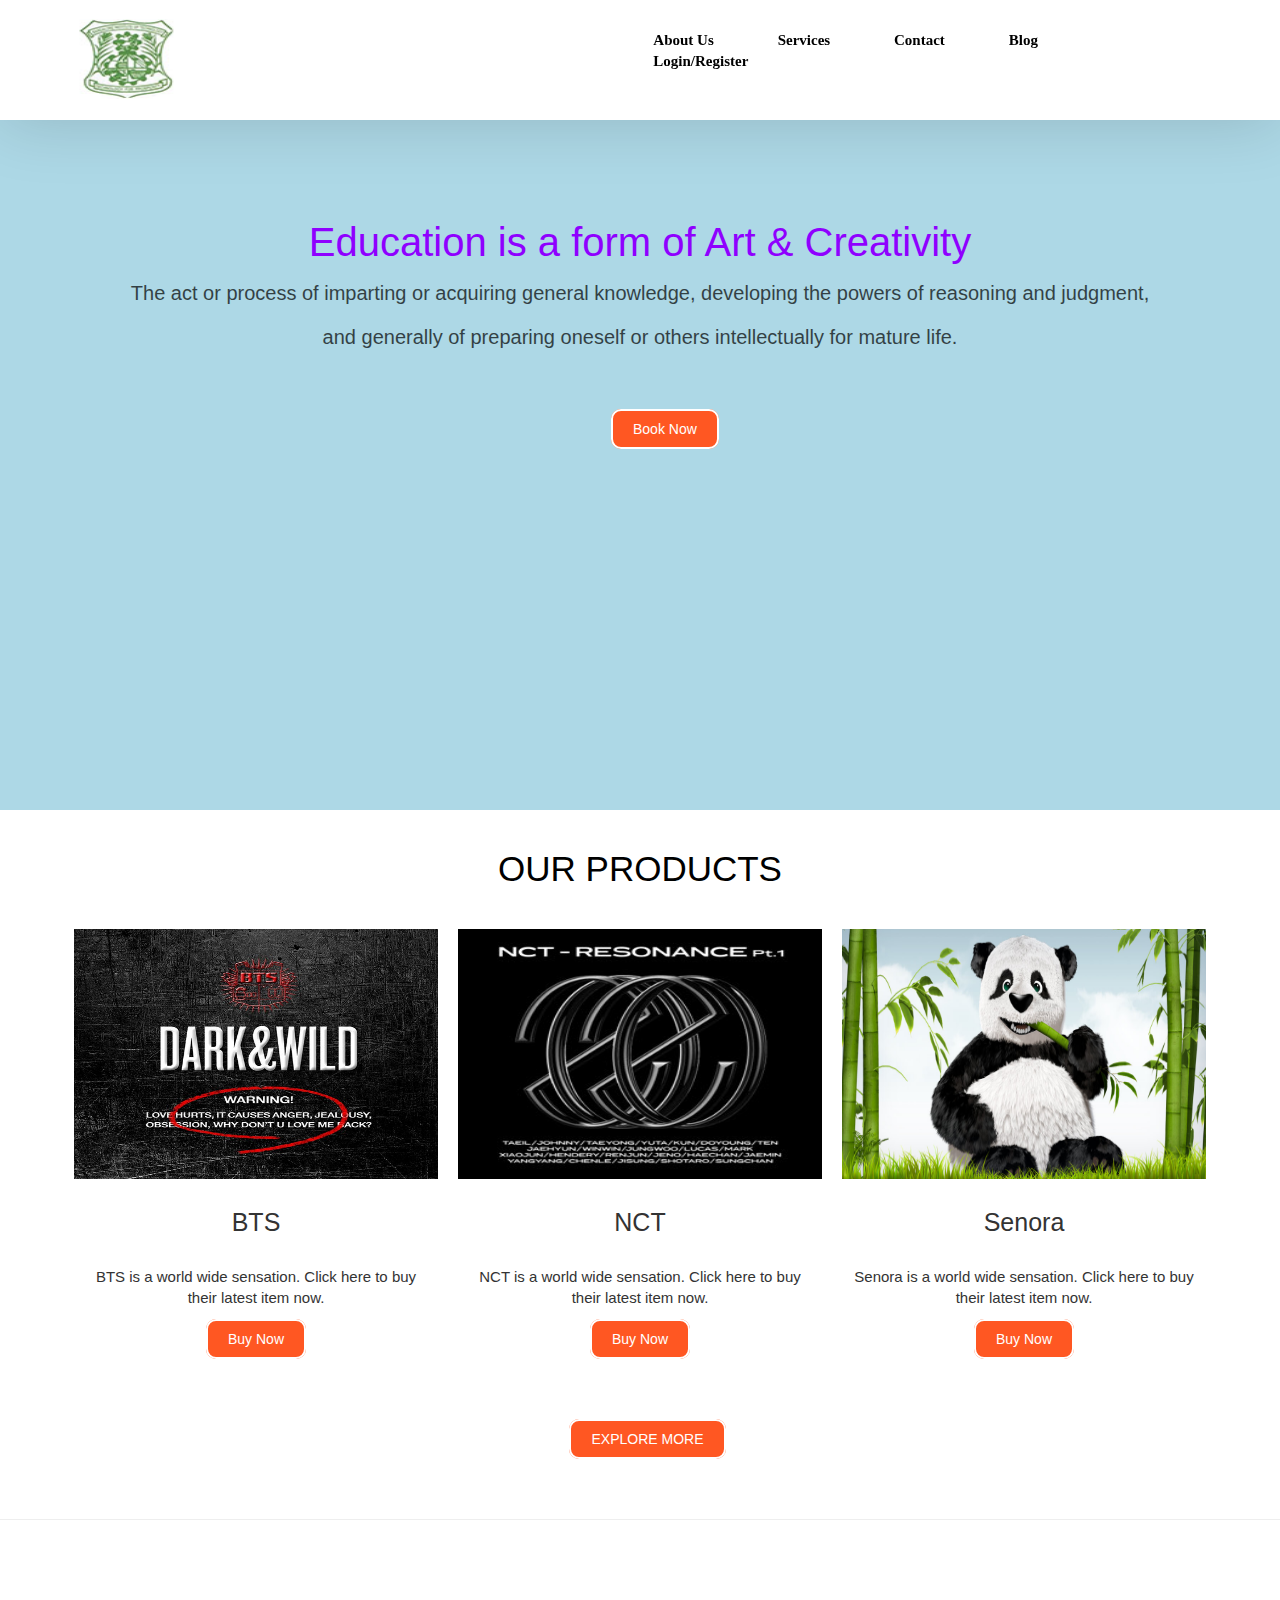
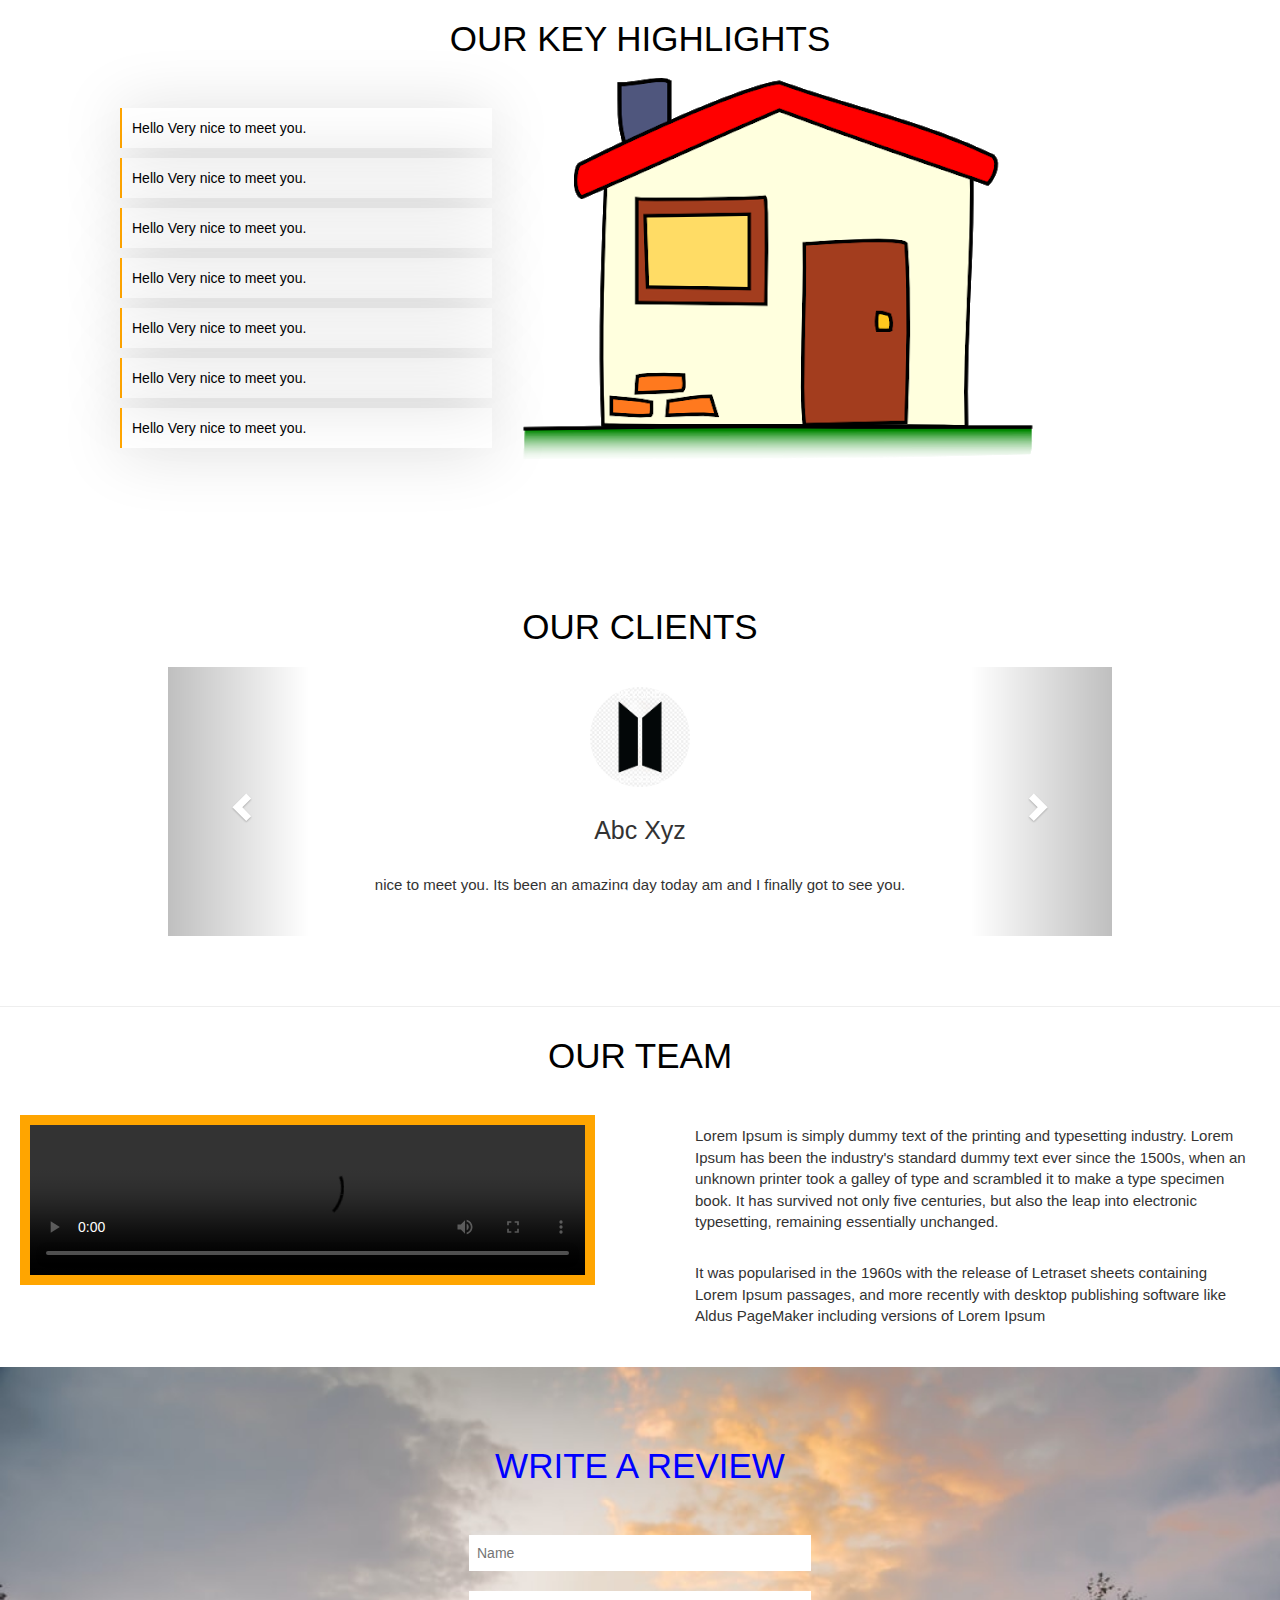
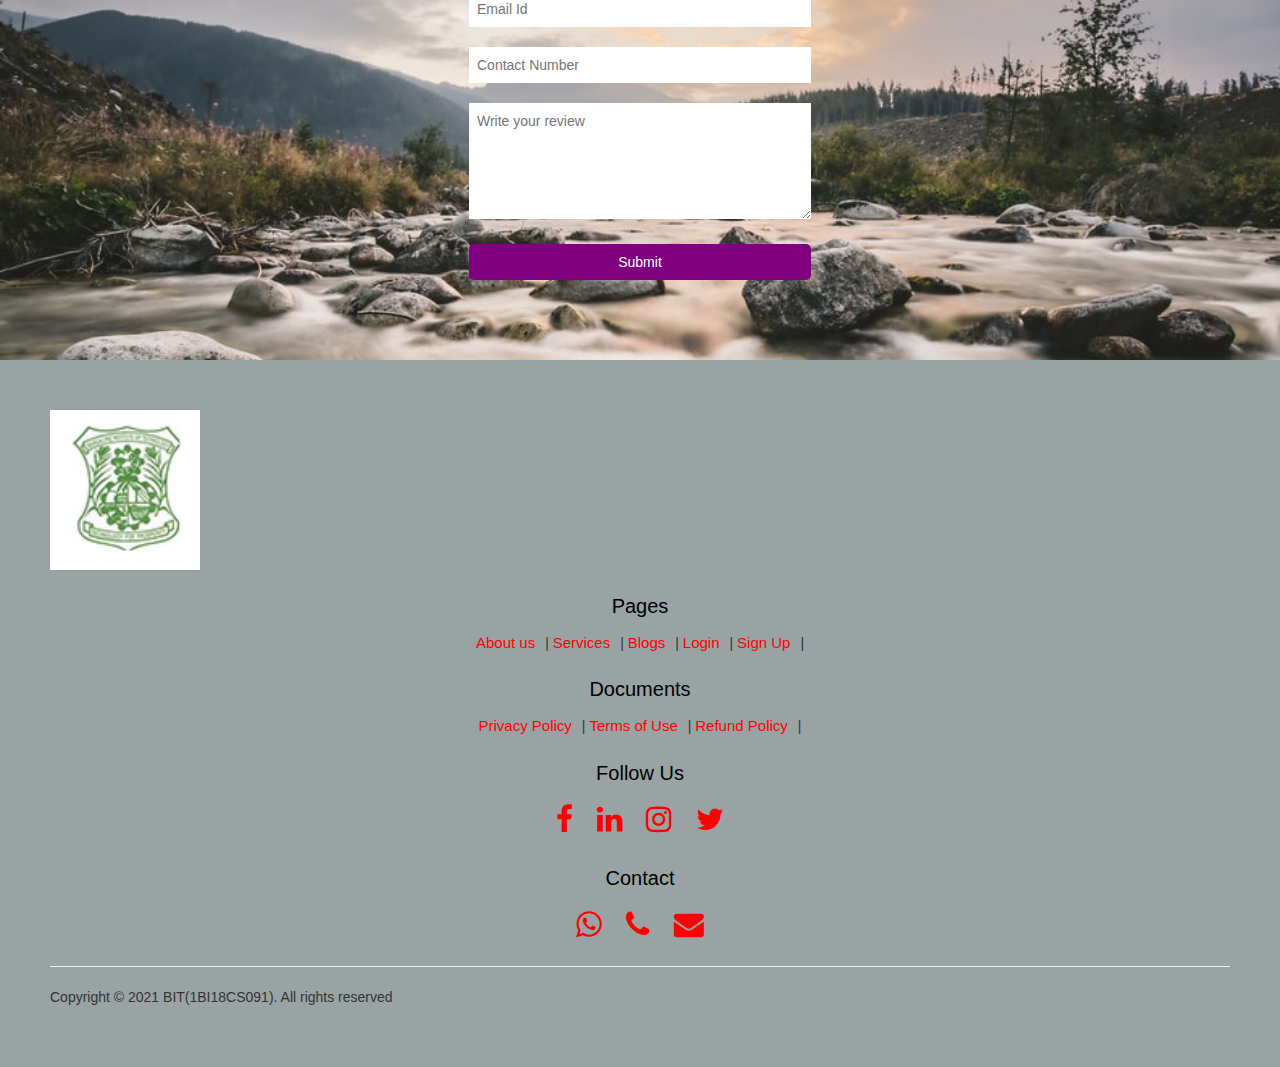
==== index.html @ 2a070f0e "initial commit" ====
<!DOCTYPE html>
<html>
<head>
	<title>E-commerce</title>
	<!-- Latest compiled and minified CSS -->
<link rel="stylesheet" href="https://stackpath.bootstrapcdn.com/bootstrap/3.4.1/css/bootstrap.min.css" integrity="sha384-HSMxcRTRxnN+Bdg0JdbxYKrThecOKuH5zCYotlSAcp1+c8xmyTe9GYg1l9a69psu" crossorigin="anonymous">

<!-- Optional theme -->
<link rel="stylesheet" href="https://stackpath.bootstrapcdn.com/bootstrap/3.4.1/css/bootstrap-theme.min.css" integrity="sha384-6pzBo3FDv/PJ8r2KRkGHifhEocL+1X2rVCTTkUfGk7/0pbek5mMa1upzvWbrUbOZ" crossorigin="anonymous">

	<link rel="stylesheet" type="text/css" href="style.css">

	<!--<link rel="stylesheet" type="text/css" href="https://cdn.jsdelivr.net/npm/@fortawesome/fontawesome-free@5.15.3/css/fontawesome.min.css">!-->
	<link rel="stylesheet" href="https://stackpath.bootstrapcdn.com/font-awesome/4.7.0/css/font-awesome.min.css">
	<meta charset="utf-8">
	
</head>
<body>
<nav class="nav nav_top">
	<div class="logo">
			<a href="#"><img src="bitlogo.png" width="150px"></a>
		</div>
		<div class="nav_side">
			<a href="aboutus.html">About Us</a>
			<a href="service.html">Services</a>
			<a href="contact.html">Contact</a>
			<a href="blog.html">Blog</a>
			<a href="login.html">Login/Register</a>
		</div>
	</div>
</nav>
<div class="main">
	<div class="main_content">
		<h2>Education is a form of Art & Creativity<br>
			<span>The act or process of imparting or acquiring general knowledge, developing the powers of reasoning and judgment, and generally of preparing oneself or others intellectually for mature life.</span>
		</h2>
			<div class="btn">
				<a href="service.html">Book Now</a>
			</div>
	</div>
</div>
<div class="product">
		<h2>OUR PRODUCTS</h2>
		<div class="product_container">
			<div class="item">
				<div class="item_img">
					<img src="dark.jpg">
				</div>
				<div class="item_content">
					<h3>BTS</h3>
					<p>BTS is a world wide sensation. Click here to buy their latest item now.</p>
					<a href="">Buy Now</a>
				</div>
			</div>
			<div class="item">
				<div class="item_img">
					<img src="nct.jpg">
				</div>
				<div class="item_content">
					<h3>NCT</h3>
					<p>NCT is a world wide sensation. Click here to buy their latest item now.</p>
					<a href="">Buy Now</a>
				</div>
			</div>
			<div class="item">
				<div class="item_img">
					<img src="panda.jpg">
				</div>
				<div class="item_content">
					<h3>Senora</h3>
					<p>Senora is a world wide sensation. Click here to buy their latest item now.</p>
					<a href="">Buy Now</a>
				</div>
			</div>
		</div>
		<div class="product_btn">
			<a href="service.html">EXPLORE MORE</a>
		</div>
	</div>

	<hr>

	<div class="keypoint">
		<h2>OUR KEY HIGHLIGHTS</h2>
		<div class="key_container">
			<div class="key_content">
				<ol>
				<li>Hello Very nice to meet you.</li>
				<li>Hello Very nice to meet you.</li>
				<li>Hello Very nice to meet you.</li>
				<li>Hello Very nice to meet you.</li>
				<li>Hello Very nice to meet you.</li>
				<li>Hello Very nice to meet you.</li>
				<li>Hello Very nice to meet you.</li>
			</ol>
			</div>
			<div class="key_img">
				<img src="home.png">
			</div>
		</div>
	</div>
	<div class="testi">
		<h2>Our Clients</h2>
		<div class="testi_container">
			<div id="carousel-example-generic" class="carousel slide" data-ride="carousel">
  <!-- Indicators -->
  <ol class="carousel-indicators">
    <li data-target="#carousel-example-generic" data-slide-to="0" class="active"></li>
    <li data-target="#carousel-example-generic" data-slide-to="1"></li>
    <li data-target="#carousel-example-generic" data-slide-to="2"></li>
  </ol>

  <!-- Wrapper for slides -->
  <div class="carousel-inner" role="listbox">
    <div class="item active">
    	<div class="item_img">
      	<img src="bts.jpg" alt=" ">
      </div>
      <div class="item_content">
      	<h3>Abc Xyz</h3>
      	<p>nice to meet you. Its been an amazing day today am and I finally got to see you.</p>
      </div>
    </div>
    <div class="item">
     <div class="item_img">
      <img src="panda.jpg" alt=" ">
      </div>
      <div class="item_content">
      	<h3>Abc Xyz</h3>
      	<p>nice to meet you. Its been an amazing day today am and I finally got to see you.</p>
      </div>
     </div>  
     <div class="item">
      <div class="item_img">
      <img src="home.png" alt=" ">
      </div>
      <div class="item_content">
      	<h3>Abc Xyz</h3>
      	<p>nice to meet you. Its been an amazing day today am and I finally got to see you.</p>
      </div>
    </div>
  </div>
 <!-- Controls -->
  <a class="left carousel-control" href="#carousel-example-generic" role="button" data-slide="prev">
    <span class="glyphicon glyphicon-chevron-left" aria-hidden="true"></span>
    <span class="sr-only">Previous</span>
  </a>
  <a class="right carousel-control" href="#carousel-example-generic" role="button" data-slide="next">
    <span class="glyphicon glyphicon-chevron-right" aria-hidden="true"></span>
    <span class="sr-only">Next</span>
  </a>
</div>
</div>
	</div>


  <hr>


  <div class="team">
  	<h2>OUR TEAM</h2>
  	<div class="team_container">
  		<div class="team_video">
  			<video controls>
  				<source src="stay.mp4" type="video/mp4">
  			</video>
  		</div>
  		<div class="team_content">
  			<p>Lorem Ipsum is simply dummy text of the printing and typesetting industry. Lorem Ipsum has been the industry's standard dummy text ever since the 1500s, when an unknown printer took a galley of type and scrambled it to make a type specimen book. It has survived not only five centuries, but also the leap into electronic typesetting, remaining essentially unchanged. </p>
  			<p>It was popularised in the 1960s with the release of Letraset sheets containing Lorem Ipsum passages, and more recently with desktop publishing software like Aldus PageMaker including versions of Lorem Ipsum</p>
  		</div>
  	</div>
  </div>
  <div class="feed">
  	<h2>Write a review</h2>
  	<div class="feed_form">
  		<form name="submit-form" method="post">
  			<input type="text" name="Name" placeholder="Name"><br>
  			<input type="email" name="Email" placeholder="Email Id"><br>
  			<input type="number" name="Number" placeholder="Contact Number"><br>
  			<textarea rows="5" cols="7" name="Review" placeholder="Write your review"></textarea><br>
  			<button type="submit">Submit</button>
  		</form>
  	</div>
  </div>




	<footer>
		<div class="footer_logo">
			<a href="#"><img src="bitlogo.png" width="150"></a>
		</div>
		<div class="pages">
			<h3>Pages</h3>
			<a href="about.html">About us</a>|
			<a href="service.html">Services</a>|
			<a href="blog.html">Blogs</a>|
			<a href="">Login</a>|
			<a href="">Sign Up</a>|
		</div>
		<div class=doc>
			<h3>Documents</h3>
			<a href="">Privacy Policy</a>|
			<a href="">Terms of Use</a>|
			<a href="">Refund Policy</a>|
		</div>
		<div class="social">
			<h3>Follow Us</h3>
			<a href="https://m.facebook.com/1Stopai-102490171820303/" target="_blank"><i class="fa fa-facebook" aria-hidden="true"></i></a>
			<a href="https://www.linkedin.com/company/1stop-ai/" target="_blank"><i class="fa fa-linkedin" aria-hidden="true"></i></a>
			<a href="https://www.instagram.com/1stop.ai/?hl=en" target="_blank"><i class="fa fa-instagram" aria-hidden="true"></i></a>
			<a href="https://twitter.com/onestopai?lang=en" target="_blank"><i class="fa fa-twitter" aria-hidden="true"></i></a>
		</div>
		<div class="contact">
			<h3>Contact</h3>

			<a href="https://api.WhatsApp.com/send?/phone=+919986994500" target="_blank"><i class="fa fa-whatsapp" aria-hidden="true"></i></a>
			<a href="tel: +919123456789"><i class="fa fa-phone" aria-hidden="true"></i></a>
			<a href="mailto: support@1stop.ai"><i class="fa fa-envelope" aria-hidden="true"></i></a>
		</div>
		<hr>
		<p>Copyright &copy; 2021 BIT(1BI18CS091). All rights reserved</p>
	</footer>
	<!-- jQuery (necessary for Bootstrap's JavaScript plugins) -->
    <script src="https://code.jquery.com/jquery-1.12.4.min.js" integrity="sha384-nvAa0+6Qg9clwYCGGPpDQLVpLNn0fRaROjHqs13t4Ggj3Ez50XnGQqc/r8MhnRDZ" crossorigin="anonymous"></script>
	<!-- Latest compiled and minified JavaScript -->
<script src="https://stackpath.bootstrapcdn.com/bootstrap/3.4.1/js/bootstrap.min.js" integrity="sha384-aJ21OjlMXNL5UyIl/XNwTMqvzeRMZH2w8c5cRVpzpU8Y5bApTppSuUkhZXN0VxHd" crossorigin="anonymous"></script>
<script type="text/javascript">
 const scriptURL = 'https://script.google.com/macros/s/AKfycbyMOTT4EULB6XVJDpyOgju82i5ytcS8LI5vIhtplseLVAEJkvFzU1l-eV79ktfGsSgm/exec'
            const form = document.forms['submit-form']
          
            form.addEventListener('submit', e => {
              e.preventDefault()
              fetch(scriptURL, { method: 'POST', body: new FormData(form)})
                .then(response => alert("Thanks for Contacting us..! We Will Contact You Soon..."))
                .catch(error => console.error('Error!', error.message))
            })
            </script>
</body>
</html>
---- style.css ----
.nav{
	background-color: white;
	z-index: 9;
	padding-left: 50px;
	padding-right: 50px;
	display: flex;
	box-shadow: 0px 3px 65px 0px rgba(0, 0, 0, 0.15);
}
.logo{
	float: left;
	width: 50%;
}
.nav_top {
	position: fixed;
	top: 0;
	right: 0;
	left: 0;
}
.logo img{
	padding: 10px;
	height: 120px;

}

.nav_side {
	float: right;
	margin-top: 30px;
}

.nav_side a{
	text-decoration: none;
	margin-right: 20px;
	padding: 20px;
	color: black;
	font-weight: bold;
	font-family: cosmic, san-serif;
	font-size: 15px;
	justify-content: center;
	align-content: center;
	align-items: center;
	text-align: center;
}
.nav_side a:hover {
	color: blue;
	text-decoration: underline;
	transition: all 0.5s ease;
}

.main {
	background-color: lightblue;
	background-position: center;
	background-size: cover;
	height: 90vh;
}
.main .main_content {
	padding-top: 200px;
	margin-left: 10%;
	margin-right: 10%;
}
.main .main_content h2 {
	color: #8F00FF;
	font-size: 40px;
	font-family: cosmic, sans-serif;
	text-align: center;
}
.main .main_content h2 span {
	/*margin-top: 50px;*/
	font-size: 20px;
	color: black;
	opacity: 0.7;
	font-weight: lighter;
	line-height: 9px;
}
.main .main_content .btn {
	margin-top: 50px;

}
.main .main_content .btn a{
	margin-left: 470px;
	text-decoration: none;
	margin-bottom: 50px;
	padding: 10px 20px;
	background-color: #FF5722;
	color: white;
	font-family: cosmic, sans-serif;
	border: 2px solid white;
	border-radius: 10px;
	transition: 0.5s;
}

.main .main_content .btn a:hover {
	background-color: black;
	color: orange;
	border: none;
	border-bottom: 4px solid orange;
	transition: 0.5s;
}
.product {
	padding-bottom: 50px;
}
.product h2 {
	color: black;
	font-size: 35px;
	text-align: center;
	padding: 20px;
}
.product .product_container {
	display:  flex;
	margin-left: 5%;
	margin-right: 5%;
}
.product .product_container .item {
	width: 33.33%;
	margin: 10px;
	height: auto;
}
.product .product_container .item:hover {
	box-shadow: 0px 3px 65px 0px rgba(0, 0, 0, 0.15);
}
.product .product_container .item .item_img {
	width: 100%;
	height: 250px;
	overflow: hidden;
}
.product .product_container .item .item_img img {
	width: 100%;
	height: 250px;
}

.product .product_container .item .item_content {
	text-align: center;
} 
.product .product_container .item .item_content h3 {
	padding: 10px;
	font-size: 25px;
	font-family: cosmic, sans-serif;
}
.product .product_container .item .item_content p {
padding: 10px;
	font-size: 15px;
	font-family: cosmic, sans-serif;
}

.product .product_container .item .item_content a{
	text-decoration: none;
	margin: 50px;

	padding: 10px 20px;
	background-color: #FF5722;
	color: white;
	font-family: cosmic, sans-serif;
	text-align: center;
	border: 2px solid white;
	border-radius: 10px;
	transition: 0.5s;
}

 .product .product_container .item .item_content a:hover {
	background-color: black;
	color: orange;
	border: none;
	border-bottom: 4px solid orange;
	transition: 0.5s;
}
.product .product_btn {
	text-align: center;
	margin-top: 70px;
}
.product .product_btn a{
	text-decoration: none;
	margin: 50px;
	margin-left: 65px;
	padding: 10px 20px;
	background-color: #FF5722;
	color: white;
	font-family: cosmic, sans-serif;
	text-align: center;
	border: 2px solid white;
	border-radius: 10px;
	transition: 0.5s;
}
 .product .product_btn a:hover {
	background-color: black;
	color: orange;
	border: none;
	border-bottom: 4px solid orange;
	transition: 0.5s;
}
.keypoint {
	padding: 50px;
}
.keypoint h2 {
	color: black;
	font-size: 35px;
	text-align: center;
	padding: 10px;
}
.keypoint .key_container {
	display: flex;
}
.keypoint .key_container .key_content {
	width: 40%;
	padding: 20px;
	float: left;
}
.keypoint .key_container .key_content li{
	list-style: none;
	margin: 10px;
	padding: 10px;
	border-left: 2px solid orange;
	color: black;
	text-align: left;
	font-family: cosmic, sans-serif;
	box-shadow: 0px 3px 65px 0px rgba(0, 0, 0, 0.15);
}
.testi {
	padding: 50px;
}
.testi h2 {
	color: black;
	font-size: 35px;
	text-align: center;
	padding: 10px;
	text-transform: uppercase;
}
.testi .testi_container {
	margin-right: 10%;
	margin-left: 10%;
	text-align: center;
}
.testi .testi_container .carousel-inner {
	background-color: white;
	box-shadow: none;
}
.testi .testi_container .item {
	width: 100%;
	padding: 20px;
	background-color: white;
	box-shadow: none;
}
.testi .testi_container .item .item_img {
	width: 100%;
	height: 100px;
	text-align: center;
	overflow: hidden;
}
.testi .testi_container .item .item_img img{
	width:  100px;
	height: 100px;
	border-radius: 50%;
	
}

.testi .testi_container .item .item_content {
	text-align: center;
}
.testi .testi_container .item .item_content h3{
	padding: 10px;
	font-size: 25px;
	font-family: cosmic, sans-serif;
}
.testi .testi_container .item .item_content p{
	padding: 10px;
	font-size: 15px;
	font-family: cosmic, sans-serif;
}

.testi .testi_containe .team {
	padding: 50px;
}
.team h2{
	color: black;
	font-size: 35px;
	text-align: center;
	padding: 10px;
	text-transform: uppercase;
}
.team .team_container {
	display: flex;
}
.team .team_container .team_video {
	width: 50%;

	padding: 20px;
}
.team .team_container .team_content {
	width: 50%;
	padding: 20px;
	margin-left: 50px;
}
.team .team_container .team_video video{
	width: 100%;
	border: 10px solid orange;
	outline: none;
	height: auto;
}
.team .team_container .team_content p{
	padding: 10px;
	font-size: 15px;
	font-family: cosmic, sans-serif;
}

.feed {
	padding: 50px;
	background-image: url("nature2.jpg");
	background-size: cover;
}
.feed h2{
	color: blue;
	font-size: 35px;
	text-align: center;
	padding: 10px;
	text-transform: uppercase;

}
.feed .feed_form {
	text-align: center;
}
.feed .feed_form form{
	padding: 20px;
}
.feed .feed_form form input{
	width: 30%;
	padding: 8px;
	margin: 10px;
	outline: none;
	border: none;
}
.feed .feed_form form textarea{
	width: 30%;
	margin: 10px;
	padding: 8px;
	outline: none;
	border: none;
}
.feed .feed_form button{
	width: 30%;
	margin: 10px;
	padding: 8px;
	outline: none;
	border: none;
	background-color: purple;
	color: white;
	border-radius: 5px;


}

.about_us {
	padding: 160px;
}

.about_us h2{
	color: red;
	text-align: center;
	font-size: 35px;
	font-family: cosmic, sans-serif;
	padding: 10px;
	text-transform: uppercase;


}
.about_us p {
	padding: 10px;
	text-align: center;
	font-size: 12px;
	font-family: cosmic, sans-serif;
	line-height: 25px;
}

.contact_container {

	padding: 150px;
}
.contact_container h2{
	color: red;
	text-align: center;
	font-size: 35px;
	font-family: cosmic, sans-serif;
	padding: 10px;
	text-transform: uppercase;


}
.contact_container .gmap {
	border: 10px solid red;
}
.contact_container .contact_content {
	padding: 20px;
}
.contact_container .contact_content p{
	padding: 10px;
	font-size: 20px;
	font-family: cosmic, sans-serif;
	line-height: 15px;
}



.html_form {
	padding: 50px;

}
.html_form form{
	margin: 20px;
	padding: 20px;
	box-shadow: 1px 1px 16px black;
	width: 50%;
	text-align: center;
	border-radius: 10px;
}
.html_form form h2{
	color: blue;
	font-size: 25px;
	font-family: verdana;
	padding: 10px;
}
.html_form form input{
	width: 90%;
	margin: 10px;
	padding: 10px;
	border-radius: 5px;
	border: none;
	outline: none;
	border-left: 2px solid orange;
}
.html_form form input:focus{
	border-left: 4px solid blue;
	border-right: 4px solid blue;
	box-shadow: 1px 1px 8px black;
}
.html_form form select{
	width: 90%;
	margin: 10px;
	padding: 5px;
	border-radius: 5px;
	border: none;
	outline: none;
	border-left: 2px solid orange;
}
.html_form form select:hover{
	border-left: 4px solid blue;
	border-right: 4px solid blue;
	box-shadow: 1px 1px 8px black;
}
.html_form form button{
	margin: 10px;
	padding: 10px;
	border: none;
	background-color: orange;
	color: blue;
	font-family: verdana;
	font-size: 12px;
	font-weight: bold;
	border-radius: 5px;
	box-shadow: 1px 1px 8px black;
}

footer {
	background-color: #99A3A4;
	padding: 50px;

}
footer .pages{
	text-align: center;

}
footer .pages h3{
	color: black;
	font-size: 20px;
	font-family: cosmic, sans-serif;
	padding: 5px;
}
footer .pages a{
	text-decoration: none;
	margin-right: 10px;
	color: red;
	font-size: 15px;
	font-family: cosmic, sans-serif;
}
footer .pages a:hover{
	color: white;
}

footer .doc{
	text-align: center;

}
footer .doc h3{
	color: black;
	font-size: 20px;
	font-family: cosmic, sans-serif;
	padding: 5px;
}
footer .doc a{
	text-decoration: none;
	margin-right: 10px;
	color: red;
	font-size: 15px;
	font-family: cosmic, sans-serif;
}
footer .doc a:hover{
	color: white;
}

footer .social{
	text-align: center;

}
footer .social h3{
	color: black;
	font-size: 20px;
	font-family: cosmic, sans-serif;
	padding: 5px;
}
footer .contact{
	text-align: center;

}
footer .contact h3{
	color: black;
	font-size: 20px;
	font-family: cosmic, sans-serif;
	padding: 5px;
}

footer .social a{
	text-decoration: none;
	font-size: 30px;
	color: red;
	margin: 10px;
}

footer .social a:hover {
	color: white;
}
footer .contact a{
	text-decoration: none;
	font-size: 30px;
	color: red;
	margin: 10px;
}

footer .contact a:hover {
	color: white;
}
.blog_cont {
	padding-top: 160px;
	padding-bottom: 50px;
}
.blog_cont h2{
	font-size: 30px;
	font-family: cosmic, sans-serif;
	text-align: center;
	color: red;
	padding: 5px;
}
.blogger {
	display: flex;
	width: 100%;
}

.blogger p {
	width: 50%;
	margin: 10px;
	padding: 10px;
	text-align: center;
	font-size: 18px;
	font-family: cosmic, sans-serif;
	line-height: 25px;
}
.blogger .img_cont {
	padding: 20px;
	width: 500px;
	height: 400px;
}
.blogger .img_cont img {
	
	width:  100%;
	height: 100%;
}
.html_form {
	padding-top: 150px;
}
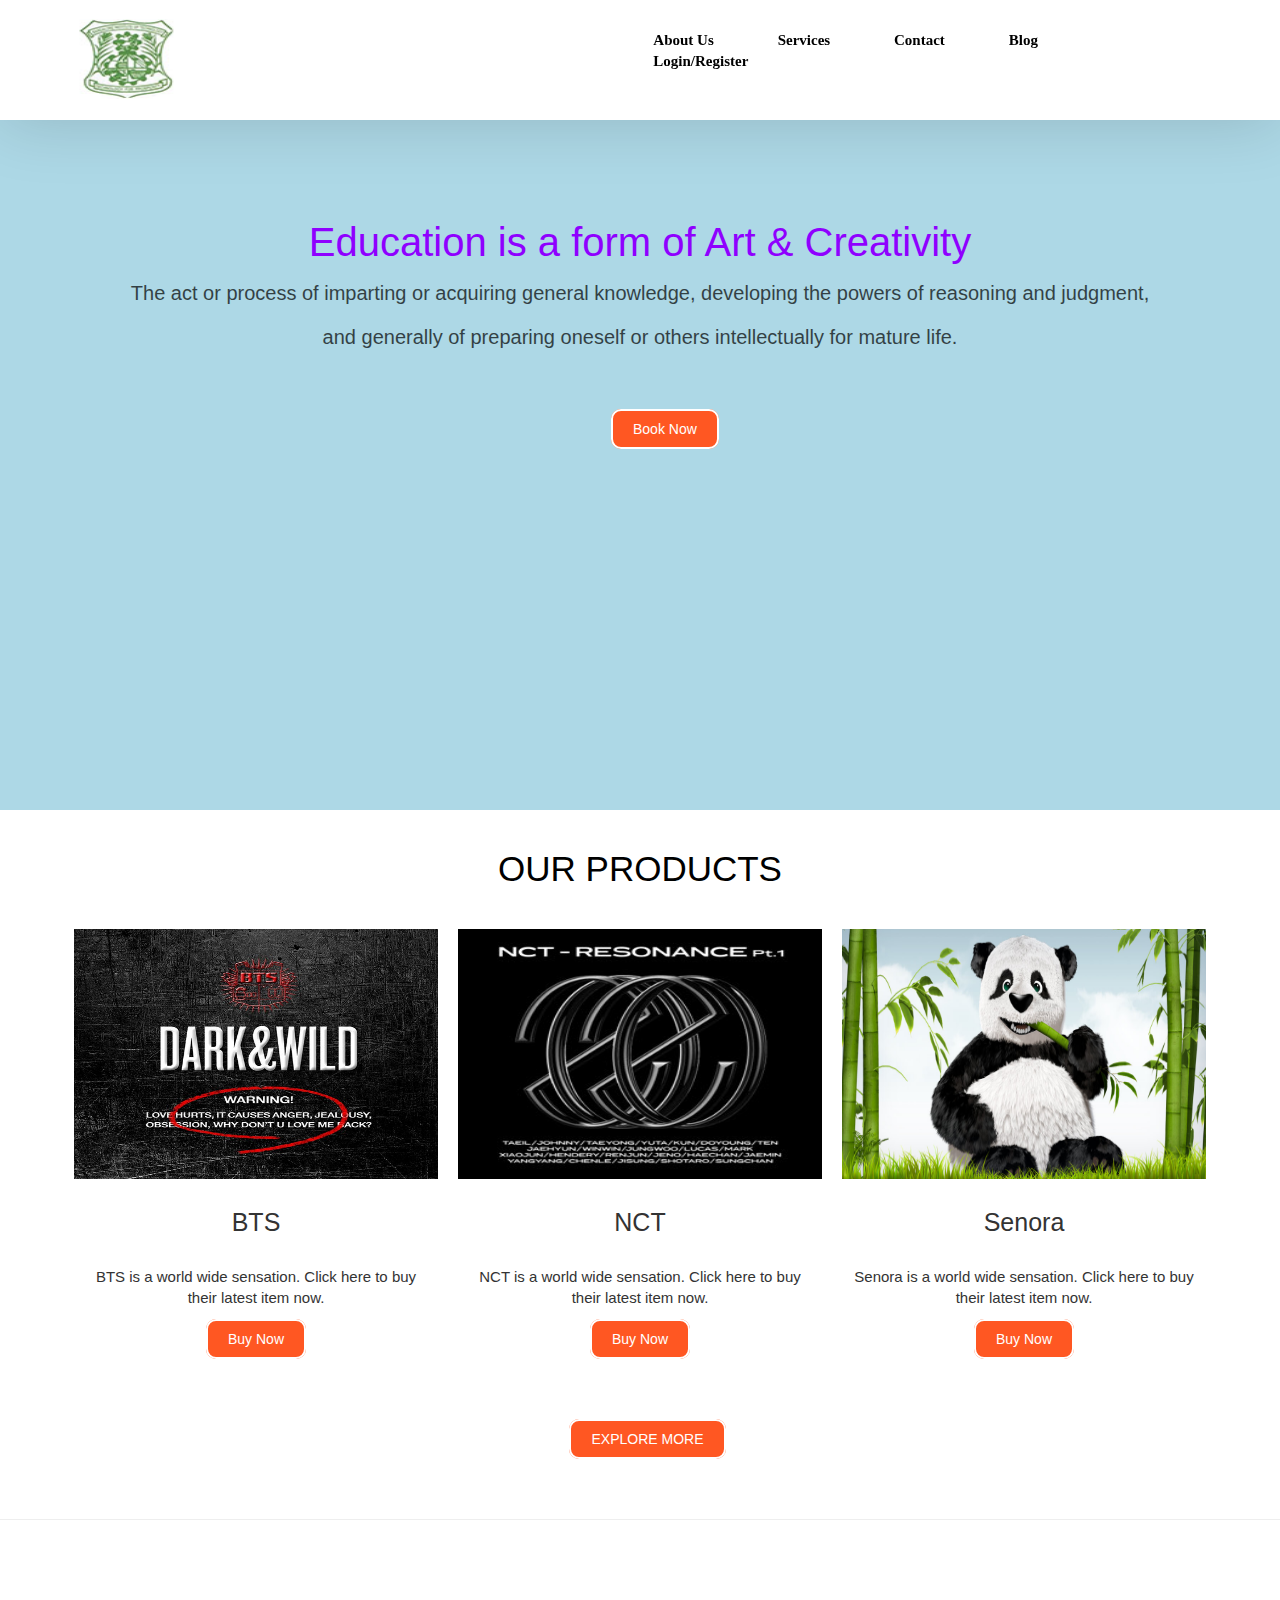
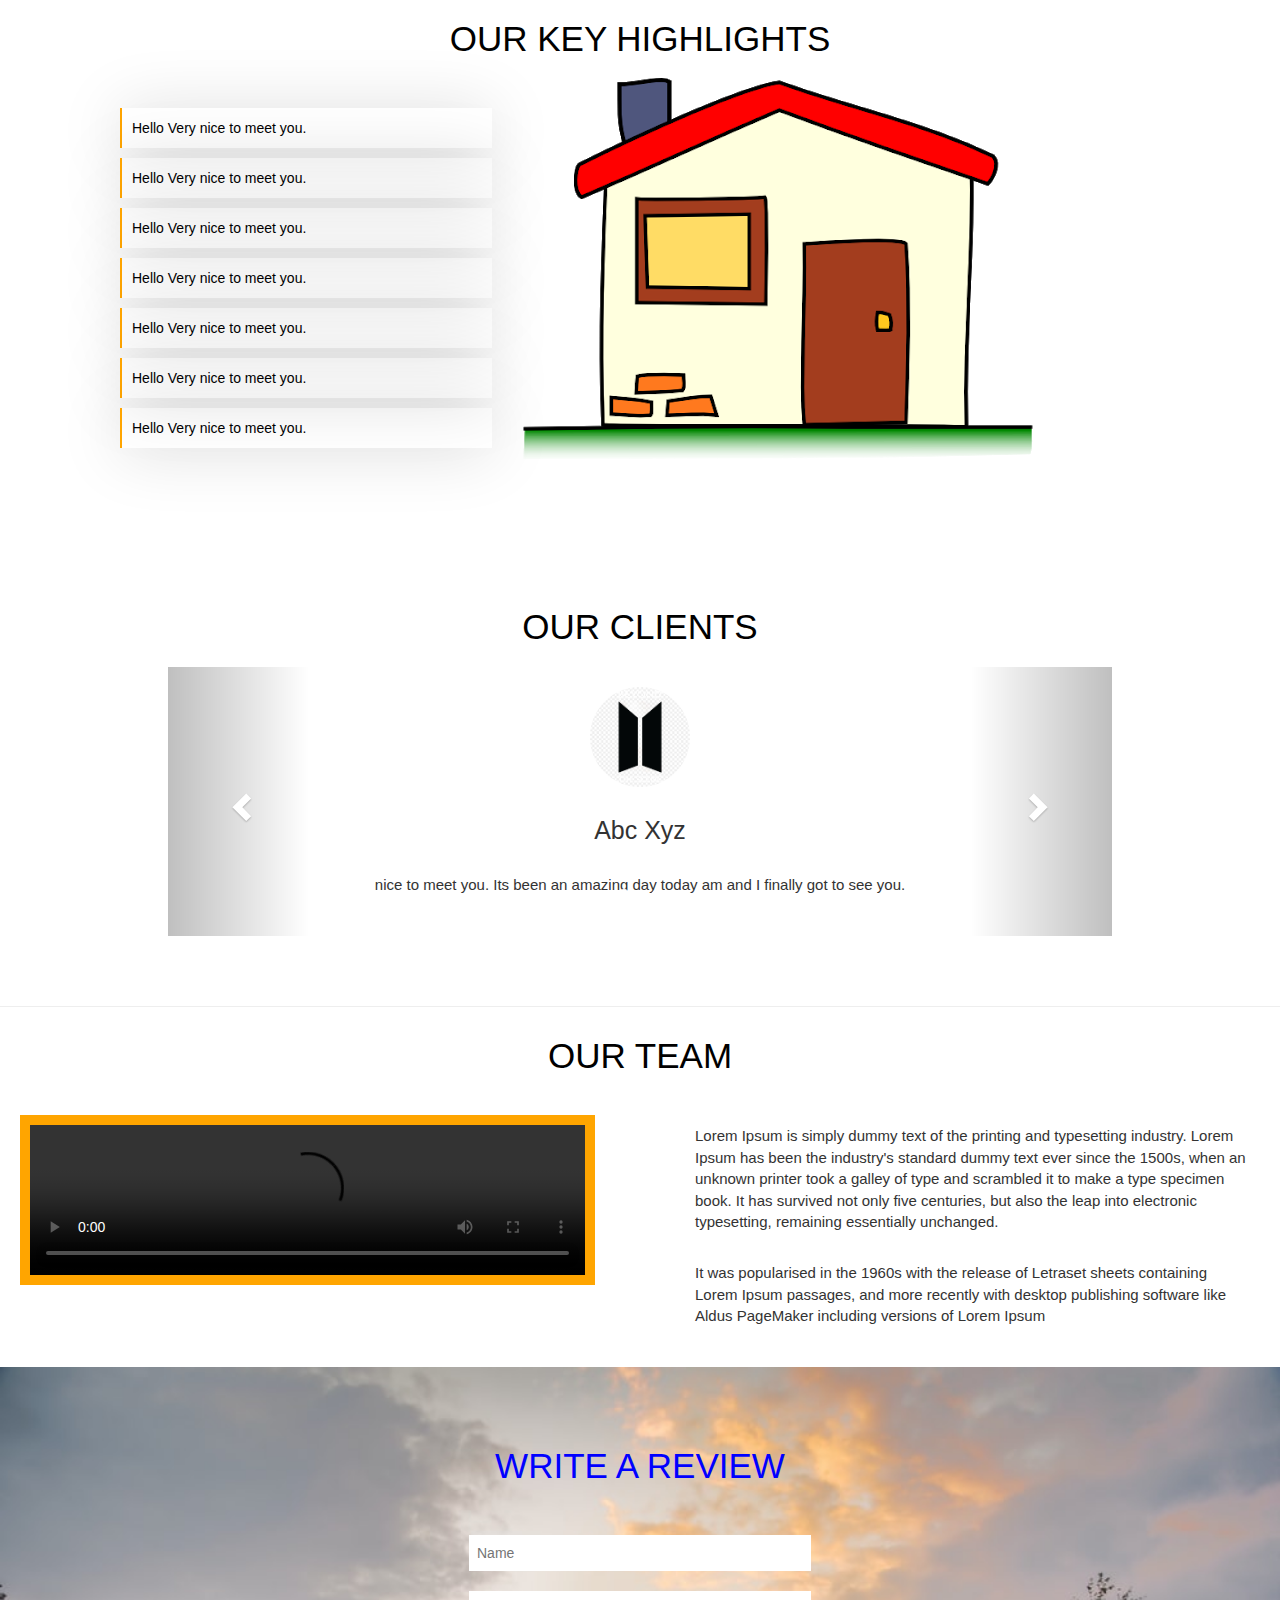
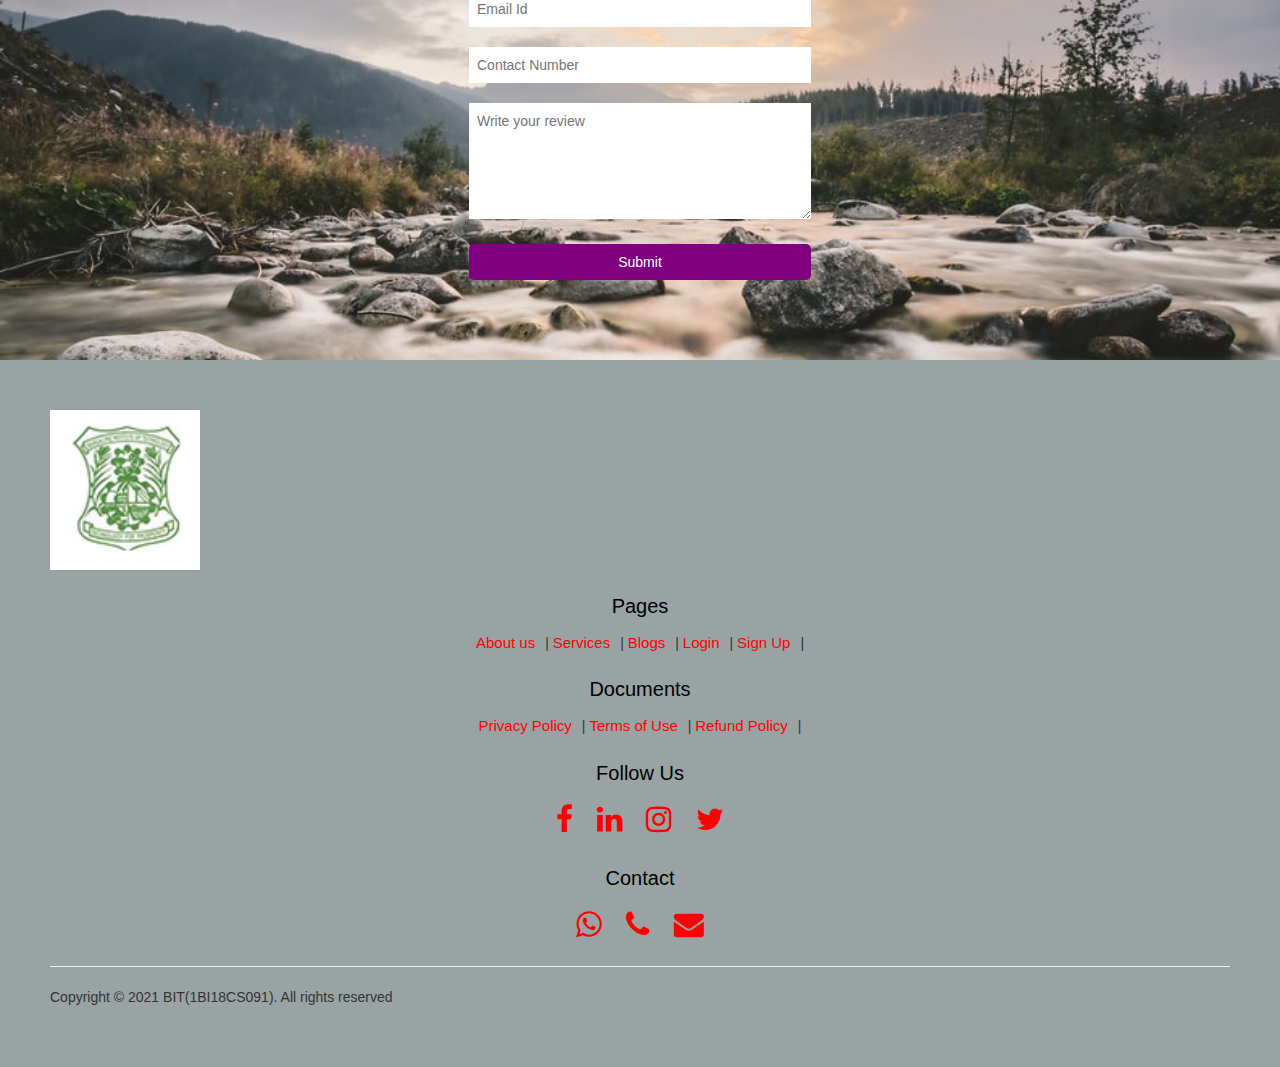
==== commit 8e180151: "Update index.html" ====
--- a/index.html
+++ b/index.html
@@ -215,7 +215,7 @@
 		<div class="contact">
 			<h3>Contact</h3>
 
-			<a href="https://api.WhatsApp.com/send?/phone=+919986994500" target="_blank"><i class="fa fa-whatsapp" aria-hidden="true"></i></a>
+			<a href="https://api.WhatsApp.com/send?/phone=+91Number" target="_blank"><i class="fa fa-whatsapp" aria-hidden="true"></i></a>
 			<a href="tel: +919123456789"><i class="fa fa-phone" aria-hidden="true"></i></a>
 			<a href="mailto: support@1stop.ai"><i class="fa fa-envelope" aria-hidden="true"></i></a>
 		</div>
@@ -238,4 +238,4 @@
             })
             </script>
 </body>
-</html>+</html>
